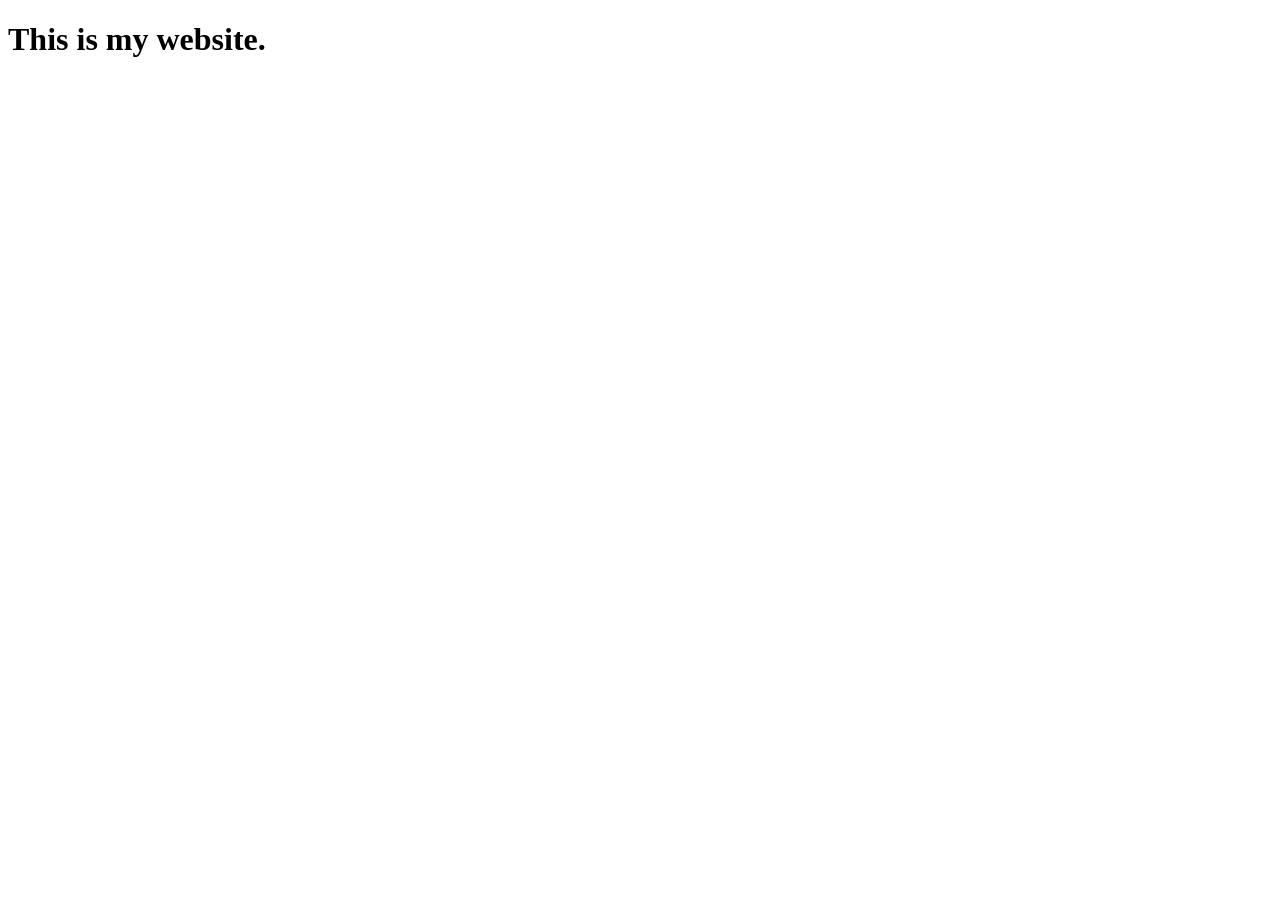
==== index.html @ ca013a4f "Add index.html" ====
<!DOCTYPE html>
<html lang="en">
<head>
    <meta charset="UTF-8">
    <meta name="viewport" content="width=device-width, initial-scale=1.0">
    <title>CV</title>
</head>
<body>
    <h1>
        This is my website.
    </h1> 
</body>
</html>
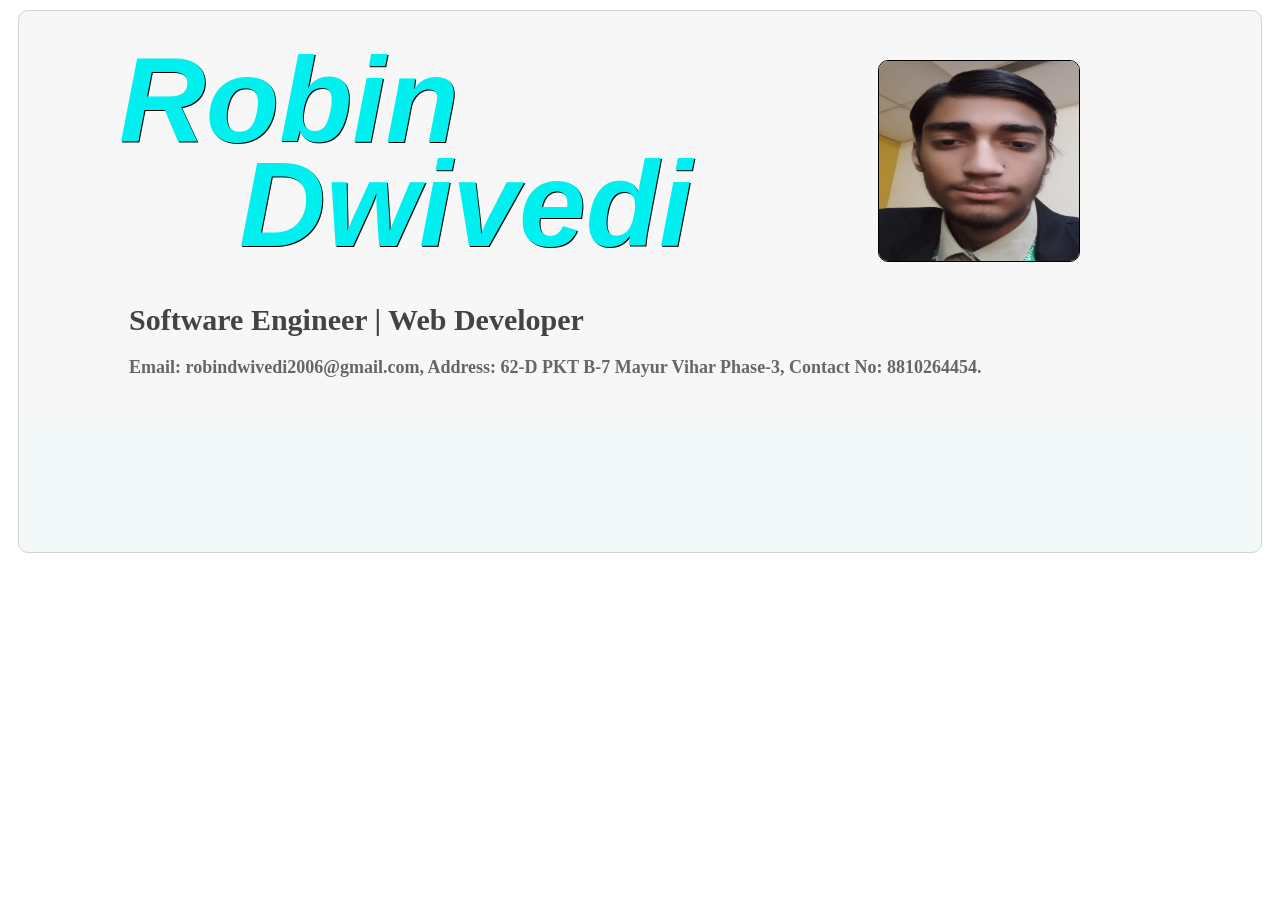
==== commit 55030d17: "CV Header" ====
--- a/index.html
+++ b/index.html
@@ -4,10 +4,15 @@
     <meta charset="UTF-8">
     <meta name="viewport" content="width=device-width, initial-scale=1.0">
     <title>CV</title>
+    <link rel="stylesheet" href="style.css">
 </head>
 <body>
-    <h1>
-        This is my website.
-    </h1> 
+    <div class="box">
+        <h1 class = "R">Robin</h1>
+        <img class="photo" src="image.jpeg" >
+        <h2 class="D">Dwivedi</h2>
+        <h3 class="role">Software Engineer | Web Developer</h3>
+        <h4 class="info">Email: robindwivedi2006@gmail.com, Address: 62-D PKT B-7 Mayur Vihar Phase-3, Contact No: 8810264454. </h4>
+    </div>
 </body>
 </html>
--- a/style.css
+++ b/style.css
@@ -0,0 +1,47 @@
+.box{
+    height: auto;
+    background-color: rgb(248, 247, 247);
+    border: 1px solid rgb(211, 211, 211);
+    border-radius: 10px;
+    padding-top: 10px;
+    margin: 10px;
+    background: linear-gradient(to bottom, rgb(248, 247, 247) 75%, rgb(243, 248, 249) 75%);
+}
+.R{
+    transform: translate(100px, -70px);
+    height: 4px;
+    color: rgb(0, 239, 239);
+    text-shadow: 1px 1px 0 #000;
+    font-size: 120px;
+    font-style: italic;
+    font-weight: bolder;
+    font-family: 'Trebuchet MS', 'Lucida Sans Unicode', 'Lucida Grande', 'Lucida Sans', Arial, sans-serif;
+}
+.D{
+    transform: translate(220px, -70px);
+    color: rgb(0, 239, 239);
+    text-shadow: 1px 1px 0 black;
+    font-size: 120px;
+    font-style: italic;
+    font-weight: bolder;
+    font-family: 'Trebuchet MS', 'Lucida Sans Unicode', 'Lucida Grande', 'Lucida Sans', Arial, sans-serif;
+}
+.photo{
+    border: 1px solid black;
+    width: 200px; 
+    height: 200px;
+    position: absolute;
+    right: 200px;
+    top: 60px;
+    border-radius: 10px;
+}
+.role{
+    color: rgb(67, 67, 67);
+    font-size: 30px;
+    transform: translate(110px, -140px);
+}
+.info{
+    color: rgb(103, 102, 102);
+    font-size: 18px;
+    transform: translate(110px, -150px);
+}
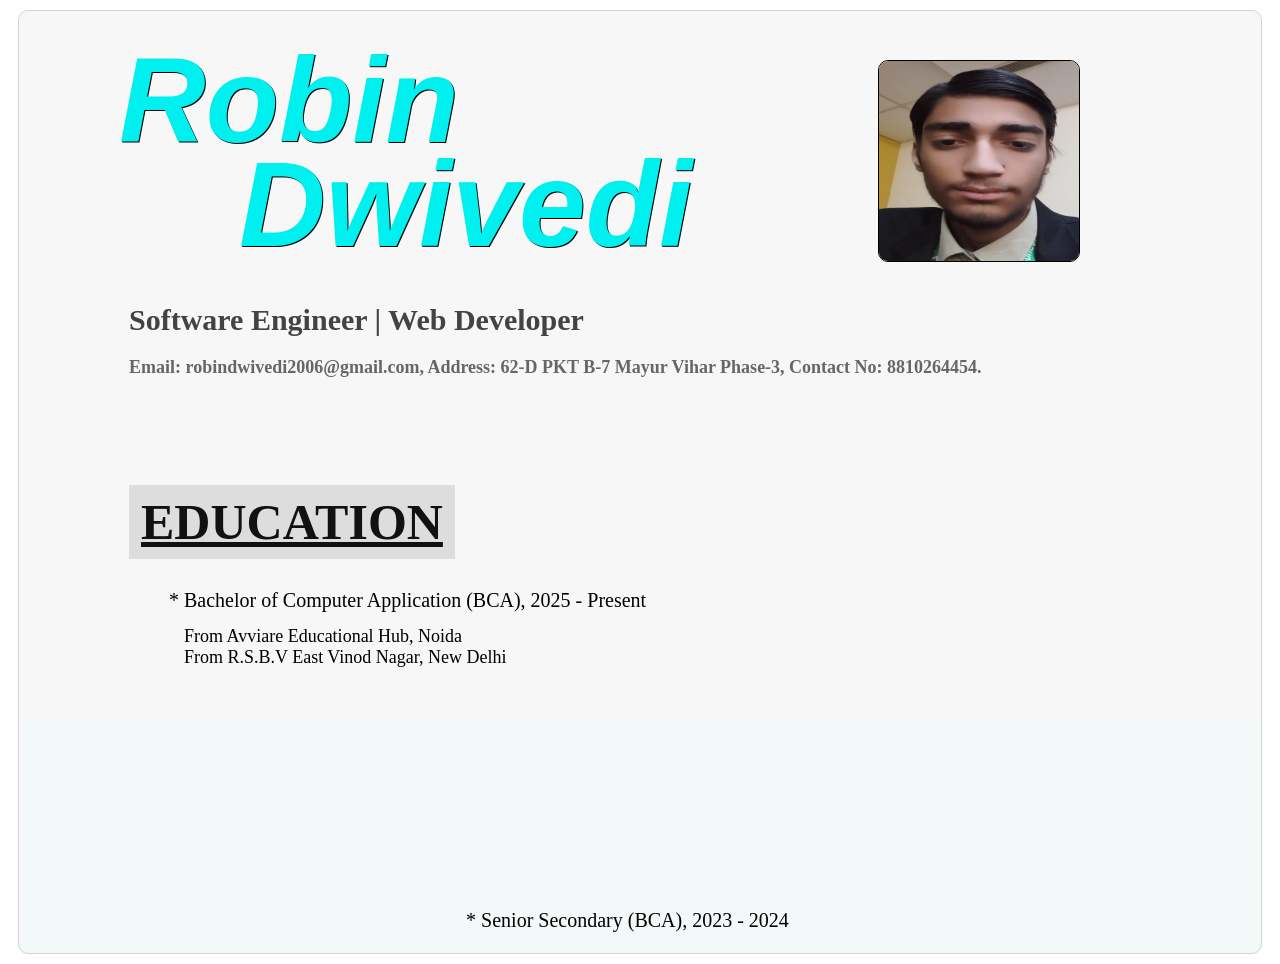
==== commit 015047fa: "Add Details" ====
--- a/index.html
+++ b/index.html
@@ -13,6 +13,11 @@
         <h2 class="D">Dwivedi</h2>
         <h3 class="role">Software Engineer | Web Developer</h3>
         <h4 class="info">Email: robindwivedi2006@gmail.com, Address: 62-D PKT B-7 Mayur Vihar Phase-3, Contact No: 8810264454. </h4>
+        <h5 class="edu">EDUCATION</h5>
+        <h6 class="edu-info">* Bachelor of Computer Application (BCA), 2025 - Present </h6>
+        <h7 class="clg"> From Avviare Educational Hub, Noida </h7>
+        <h8 class="edu-info2">* Senior Secondary (BCA), 2023 - 2024 </h8>
+        <h9 class="scl"> From R.S.B.V East Vinod Nagar, New Delhi </h9>
     </div>
 </body>
 </html>
--- a/style.css
+++ b/style.css
@@ -44,4 +44,42 @@
     color: rgb(103, 102, 102);
     font-size: 18px;
     transform: translate(110px, -150px);
+}
+.edu{
+    background-color: rgb(221, 221, 221);
+    color: rgb(17, 17, 17);
+    display: inline-block;
+    padding: 8px 12px;
+    font-size: 50px;
+    text-decoration: underline;
+    transform: translate(110px, -150px);
+}
+.edu-info{
+    font-size: 20px;
+    font-weight: lighter;
+    font-family: fantasy;
+    transform: translate(150px, -250px);
+}
+.clg{
+    display: inline-block;
+    font-size: 18px;
+    font-weight: lighter;
+    font-family: fantasy;
+    margin-left: 165px;
+    transform: translateY(-285px);
+}
+.edu-info2{
+    display: inline-block;
+    font-size: 20px;
+    font-weight: lighter;
+    font-family: fantasy;
+    transform: translate(0p1x, -200px);
+}
+.scl{
+    display: inline-block;
+    font-size: 18px;  
+    font-weight: lighter;
+    font-family: fantasy;
+    margin-left: 165px;
+    transform: translateY(-285px);
 }
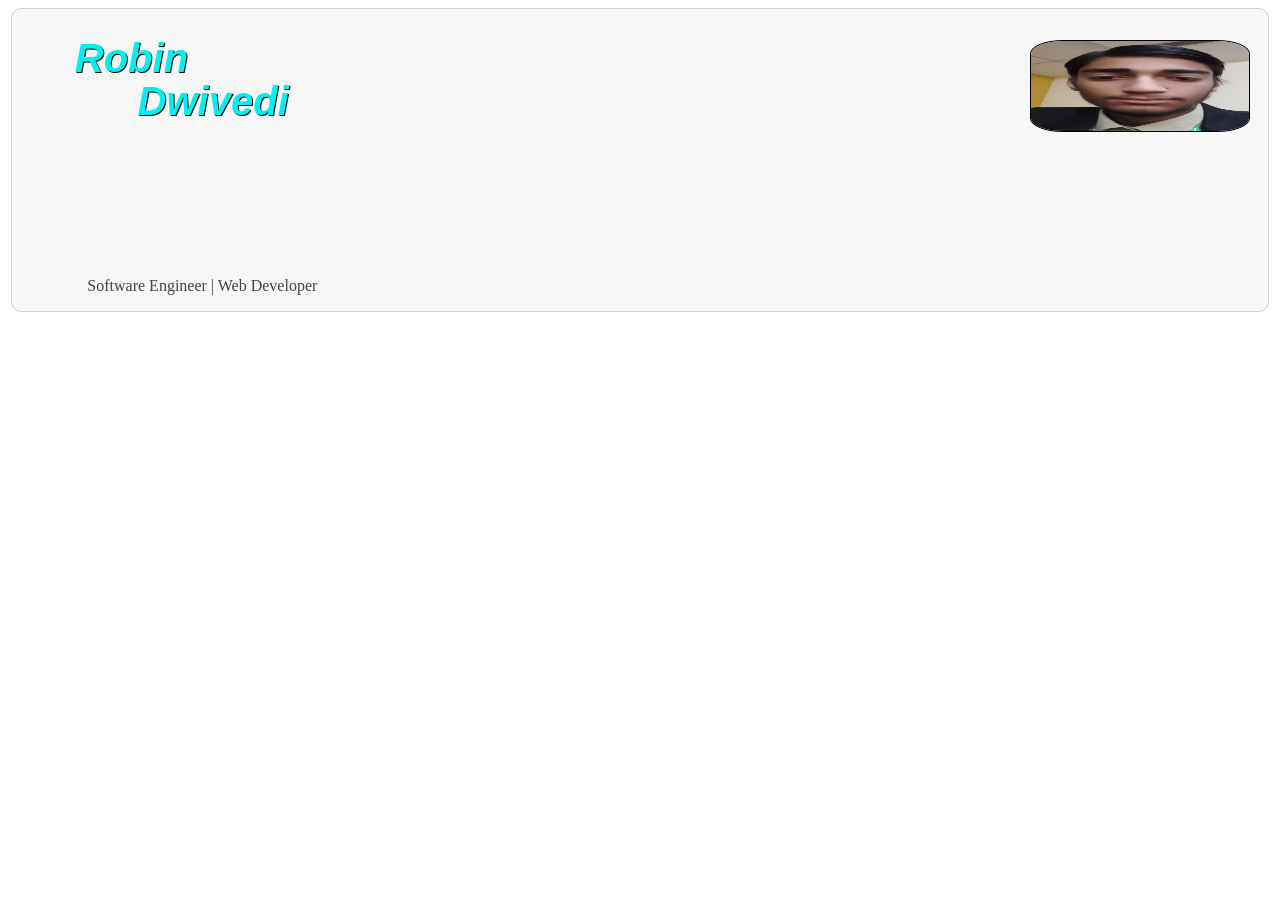
==== commit 1b45021f: "change system to phone" ====
--- a/index.html
+++ b/index.html
@@ -8,16 +8,10 @@
 </head>
 <body>
     <div class="box">
-        <h1 class = "R">Robin</h1>
-        <img class="photo" src="image.jpeg" >
-        <h2 class="D">Dwivedi</h2>
-        <h3 class="role">Software Engineer | Web Developer</h3>
-        <h4 class="info">Email: robindwivedi2006@gmail.com, Address: 62-D PKT B-7 Mayur Vihar Phase-3, Contact No: 8810264454. </h4>
-        <h5 class="edu">EDUCATION</h5>
-        <h6 class="edu-info">* Bachelor of Computer Application (BCA), 2025 - Present </h6>
-        <h7 class="clg"> From Avviare Educational Hub, Noida </h7>
-        <h8 class="edu-info2">* Senior Secondary (BCA), 2023 - 2024 </h8>
-        <h9 class="scl"> From R.S.B.V East Vinod Nagar, New Delhi </h9>
+        <h1 class="r">Robin </h1>
+        <h2 class="d">Dwivedi </h2>
+        <img class="photo" src="image.jpeg">
+        <p class="role">Software Engineer | Web Developer</p>
     </div>
 </body>
 </html>
--- a/style.css
+++ b/style.css
@@ -1,85 +1,42 @@
 .box{
-    height: auto;
-    background-color: rgb(248, 247, 247);
+    margin: 3px;
     border: 1px solid rgb(211, 211, 211);
     border-radius: 10px;
-    padding-top: 10px;
-    margin: 10px;
-    background: linear-gradient(to bottom, rgb(248, 247, 247) 75%, rgb(243, 248, 249) 75%);
+    background: rgb(248, 247, 247);
+    /* background: linear-gradient(to bottom, rgb(248, 247, 247) 75%, rgb(243, 248, 249) 75%); */
 }
-.R{
-    transform: translate(100px, -70px);
-    height: 4px;
+.r{
+    margin-left: 5%;
     color: rgb(0, 239, 239);
     text-shadow: 1px 1px 0 #000;
-    font-size: 120px;
+    height: 10px;
+    font-size: 40px;
     font-style: italic;
     font-weight: bolder;
     font-family: 'Trebuchet MS', 'Lucida Sans Unicode', 'Lucida Grande', 'Lucida Sans', Arial, sans-serif;
 }
-.D{
-    transform: translate(220px, -70px);
+.d{
+    margin-left: 10%;
     color: rgb(0, 239, 239);
-    text-shadow: 1px 1px 0 black;
-    font-size: 120px;
+    text-shadow: 1px 1px 0 #000;
+    height: 10px;
+    font-size: 40px;
     font-style: italic;
     font-weight: bolder;
     font-family: 'Trebuchet MS', 'Lucida Sans Unicode', 'Lucida Grande', 'Lucida Sans', Arial, sans-serif;
 }
 .photo{
+    width: 17%;
+    height: 10%;
     border: 1px solid black;
-    width: 200px; 
-    height: 200px;
+    border-radius: 15%;
     position: absolute;
-    right: 200px;
-    top: 60px;
-    border-radius: 10px;
+    right: 30px;
+    top: 40px;
 }
 .role{
+    font-size: 16px;
+    margin-top: 15%;
+    margin-left: 6%;
     color: rgb(67, 67, 67);
-    font-size: 30px;
-    transform: translate(110px, -140px);
-}
-.info{
-    color: rgb(103, 102, 102);
-    font-size: 18px;
-    transform: translate(110px, -150px);
-}
-.edu{
-    background-color: rgb(221, 221, 221);
-    color: rgb(17, 17, 17);
-    display: inline-block;
-    padding: 8px 12px;
-    font-size: 50px;
-    text-decoration: underline;
-    transform: translate(110px, -150px);
-}
-.edu-info{
-    font-size: 20px;
-    font-weight: lighter;
-    font-family: fantasy;
-    transform: translate(150px, -250px);
-}
-.clg{
-    display: inline-block;
-    font-size: 18px;
-    font-weight: lighter;
-    font-family: fantasy;
-    margin-left: 165px;
-    transform: translateY(-285px);
-}
-.edu-info2{
-    display: inline-block;
-    font-size: 20px;
-    font-weight: lighter;
-    font-family: fantasy;
-    transform: translate(0p1x, -200px);
-}
-.scl{
-    display: inline-block;
-    font-size: 18px;  
-    font-weight: lighter;
-    font-family: fantasy;
-    margin-left: 165px;
-    transform: translateY(-285px);
 }
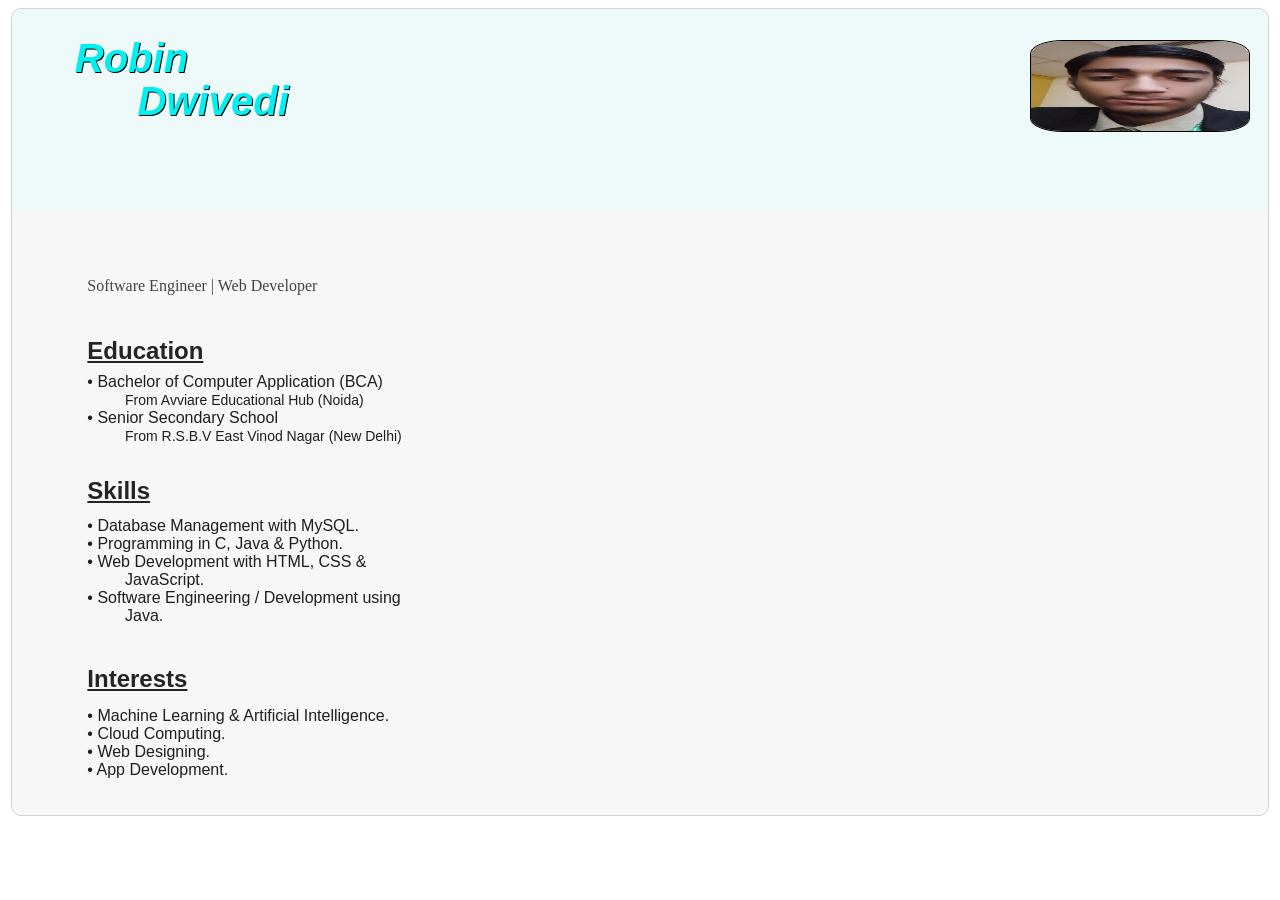
==== commit 91ed5e8f: "Complete CV" ====
--- a/index.html
+++ b/index.html
@@ -11,7 +11,25 @@
         <h1 class="r">Robin </h1>
         <h2 class="d">Dwivedi </h2>
         <img class="photo" src="image.jpeg">
-        <p class="role">Software Engineer | Web Developer</p>
+        <p class="role">Software Engineer | Web Developer <br><br></p>
+        <h3 class ="edu">Education</h3>
+        <p1 class ="abt1">&bull; Bachelor of Computer Application (BCA) <br></p1>
+        <p2 class ="abt1x"> From Avviare Educational Hub (Noida) <br></p2>
+        <p3 class ="abt2">&bull; Senior Secondary School <br></p3>
+        <p4 class="abt2x"> From R.S.B.V East Vinod Nagar (New Delhi)</p4>
+        <h4 class ="sk">Skills</h4>
+        <p5 class="sk1">&bull; Database Management with MySQL.<br></p5>
+        <p6 class="sk2">&bull; Programming in C, Java & Python.<br></p6>
+        <p7 class="sk3">&bull; Web Development with HTML, CSS & <br></p7>
+        <p7x class="sk3x">JavaScript.<br></p7x>
+        <p8 class="sk4">&bull; Software Engineering / Development using <br></p8>
+        <p8x class="sk4x">Java.</p8x>
+        <h5 class ="in">Interests</h5>
+        <p9 class = "in1">&bull; Machine Learning & Artificial Intelligence. <br></p9>
+        <p10 class="in2">&bull; Cloud Computing. <br></p10>        
+        <p11 class="in3">&bull; Web Designing. <br></p11>        
+        <p12 class="in4">&bull; App Development.</p12>        
+        <p13><br><br><br></p13>
     </div>
 </body>
 </html>
--- a/style.css
+++ b/style.css
@@ -2,8 +2,7 @@
     margin: 3px;
     border: 1px solid rgb(211, 211, 211);
     border-radius: 10px;
-    background: rgb(248, 247, 247);
-    /* background: linear-gradient(to bottom, rgb(248, 247, 247) 75%, rgb(243, 248, 249) 75%); */
+    background: linear-gradient(to bottom, rgb(238, 250, 250) 25%, rgb(248, 247, 247) 25%);
 }
 .r{
     margin-left: 5%;
@@ -39,4 +38,115 @@
     margin-top: 15%;
     margin-left: 6%;
     color: rgb(67, 67, 67);
+}
+.edu{
+    color:rgb(36, 36, 36);
+    height: 12px;
+    margin-left: 6%;
+    font-size: 24px;
+    font-weight: bold;
+    text-decoration: underline;
+    font-family: 'Gill Sans', 'Gill Sans MT', Calibri, 'Trebuchet MS', sans-serif;
+}
+.abt1{
+    margin-left: 6%;
+    font-size: 16px;
+    color: rgb(30, 30, 30);
+    font-family:'Gill Sans', 'Gill Sans MT', Calibri, 'Trebuchet MS', sans-serif;
+}
+.abt1x{
+    margin-left: 9%;
+    font-size: 14px;
+    color: rgb(30, 30, 30);
+    font-family:'Gill Sans', 'Gill Sans MT', Calibri, 'Trebuchet MS', sans-serif;
+}
+.abt2{
+    margin-left: 6%;
+    font-size: 16px;
+    color: rgb(30, 30, 30);
+    font-family:'Gill Sans', 'Gill Sans MT', Calibri, 'Trebuchet MS', sans-serif;
+}
+.abt2x{
+    margin-left: 9%;
+    font-size: 14px;
+    color: rgb(30, 30, 30);
+    font-family:'Gill Sans', 'Gill Sans MT', Calibri, 'Trebuchet MS', sans-serif;
+}
+.sk{
+    color:rgb(36, 36, 36);
+    height: 8px;
+    margin-left: 6%;
+    font-size: 24px;
+    font-weight: bold;
+    text-decoration: underline;
+    font-family: 'Gill Sans', 'Gill Sans MT', Calibri, 'Trebuchet MS', sans-serif;
+}
+.sk1{
+    margin-left: 6%;
+    font-size: 16px;
+    color: rgb(30, 30, 30);
+    font-family:'Gill Sans', 'Gill Sans MT', Calibri, 'Trebuchet MS', sans-serif;
+}
+.sk2{
+    margin-left: 6%;
+    font-size: 16px;
+    color: rgb(30, 30, 30);
+    font-family:'Gill Sans', 'Gill Sans MT', Calibri, 'Trebuchet MS', sans-serif;
+}
+.sk3{
+    margin-left: 6%;
+    font-size: 16px;
+    color: rgb(30, 30, 30);
+    font-family:'Gill Sans', 'Gill Sans MT', Calibri, 'Trebuchet MS', sans-serif;
+}
+.sk3x{
+    margin-left: 9%;
+    font-size: 16px;
+    color: rgb(30, 30, 30);
+    font-family:'Gill Sans', 'Gill Sans MT', Calibri, 'Trebuchet MS', sans-serif;
+}
+.sk4{
+    margin-left: 6%;
+    font-size: 16px;
+    color: rgb(30, 30, 30);
+    font-family:'Gill Sans', 'Gill Sans MT', Calibri, 'Trebuchet MS', sans-serif;
+}
+.sk4x{
+    margin-left: 9%;
+    font-size: 16px;
+    color: rgb(30, 30, 30);
+    font-family:'Gill Sans', 'Gill Sans MT', Calibri, 'Trebuchet MS', sans-serif;
+}
+.in{
+    color:rgb(36, 36, 36);
+    height: 2px;
+    margin-left: 6%;
+    font-size: 24px;
+    font-weight: bold;
+    text-decoration: underline;
+    font-family: 'Gill Sans', 'Gill Sans MT', Calibri, 'Trebuchet MS', sans-serif;
+}
+.in1{
+    margin-left: 6%;
+    font-size: 16px;
+    color: rgb(30, 30, 30);
+    font-family:'Gill Sans', 'Gill Sans MT', Calibri, 'Trebuchet MS', sans-serif;
+}
+.in2{
+    margin-left: 6%;
+    font-size: 16px;
+    color: rgb(30, 30, 30);
+    font-family:'Gill Sans', 'Gill Sans MT', Calibri, 'Trebuchet MS', sans-serif;
+}
+.in3{
+    margin-left: 6%;
+    font-size: 16px;
+    color: rgb(30, 30, 30);
+    font-family:'Gill Sans', 'Gill Sans MT', Calibri, 'Trebuchet MS', sans-serif;
+}
+.in4{
+    margin-left: 6%;
+    font-size: 16px;
+    color: rgb(30, 30, 30);
+    font-family:'Gill Sans', 'Gill Sans MT', Calibri, 'Trebuchet MS', sans-serif;
 }
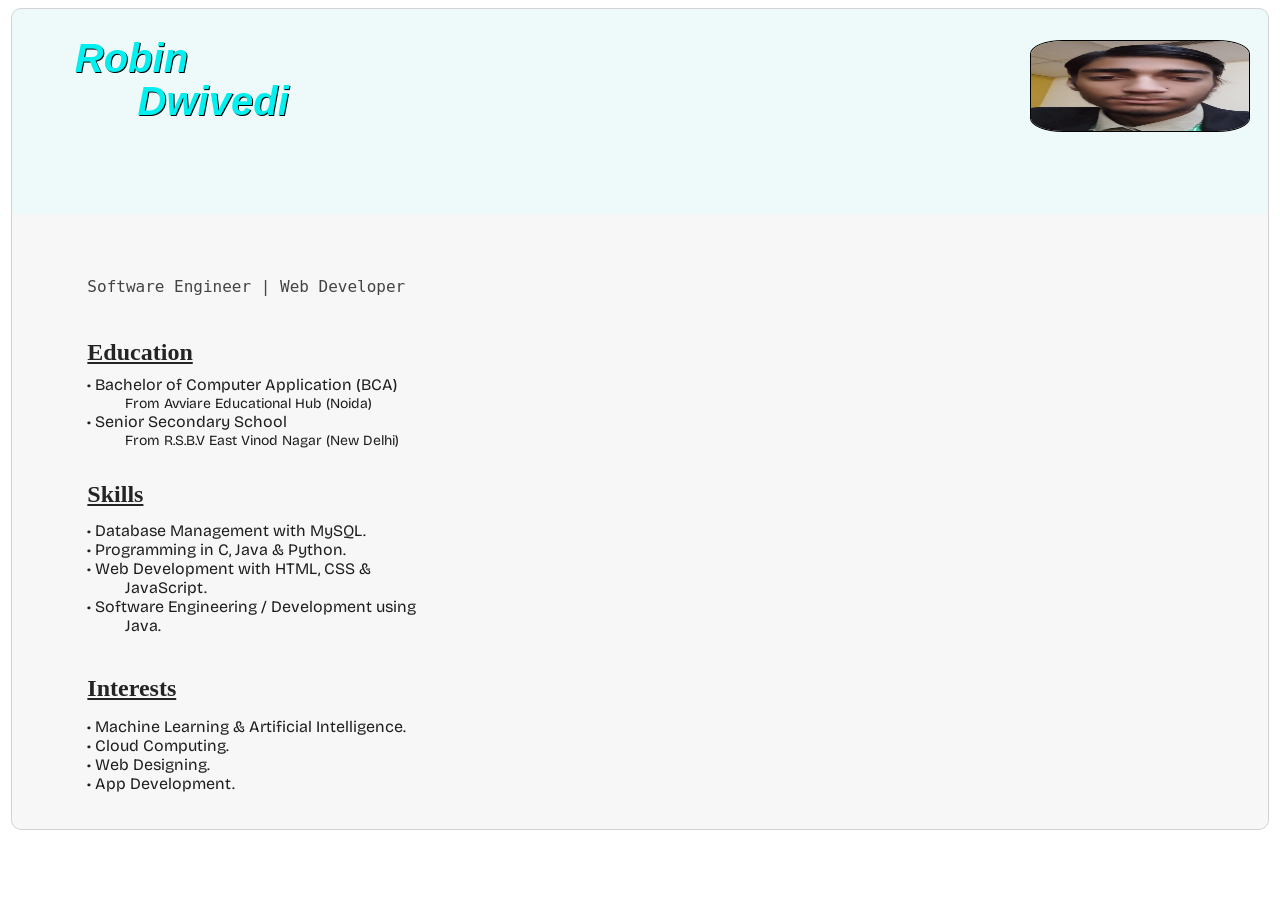
==== commit 501abc5d: "Add Fonts" ====
--- a/index.html
+++ b/index.html
@@ -5,6 +5,10 @@
     <meta name="viewport" content="width=device-width, initial-scale=1.0">
     <title>CV</title>
     <link rel="stylesheet" href="style.css">
+    <link rel="preconnect" href="https://fonts.googleapis.com">
+    <link rel="preconnect" href="https://fonts.gstatic.com" crossorigin>
+    <link href="https://fonts.googleapis.com/css2?family=Bricolage+Grotesque:opsz,wght@12..96,200..800&display=swap" rel="stylesheet">
+
 </head>
 <body>
     <div class="box">
--- a/style.css
+++ b/style.css
@@ -12,7 +12,8 @@
     font-size: 40px;
     font-style: italic;
     font-weight: bolder;
-    font-family: 'Trebuchet MS', 'Lucida Sans Unicode', 'Lucida Grande', 'Lucida Sans', Arial, sans-serif;
+
+    font-family: "ABeeZee", sans-serif;
 }
 .d{
     margin-left: 10%;
@@ -22,7 +23,7 @@
     font-size: 40px;
     font-style: italic;
     font-weight: bolder;
-    font-family: 'Trebuchet MS', 'Lucida Sans Unicode', 'Lucida Grande', 'Lucida Sans', Arial, sans-serif;
+    font-family: "ABeeZee", sans-serif;
 }
 .photo{
     width: 17%;
@@ -38,6 +39,9 @@
     margin-top: 15%;
     margin-left: 6%;
     color: rgb(67, 67, 67);
+    font-family: "Courier Prime", monospace;
+    font-weight: 400;
+    font-style: normal;
 }
 .edu{
     color:rgb(36, 36, 36);
@@ -46,31 +50,31 @@
     font-size: 24px;
     font-weight: bold;
     text-decoration: underline;
-    font-family: 'Gill Sans', 'Gill Sans MT', Calibri, 'Trebuchet MS', sans-serif;
+    font-family: "Calistoga", serif;
 }
 .abt1{
+    font-family: "Bricolage Grotesque", sans-serif;
     margin-left: 6%;
     font-size: 16px;
     color: rgb(30, 30, 30);
-    font-family:'Gill Sans', 'Gill Sans MT', Calibri, 'Trebuchet MS', sans-serif;
 }
 .abt1x{
+    font-family: "Bricolage Grotesque", sans-serif;
     margin-left: 9%;
     font-size: 14px;
     color: rgb(30, 30, 30);
-    font-family:'Gill Sans', 'Gill Sans MT', Calibri, 'Trebuchet MS', sans-serif;
 }
 .abt2{
+    font-family: "Bricolage Grotesque", sans-serif;
     margin-left: 6%;
     font-size: 16px;
     color: rgb(30, 30, 30);
-    font-family:'Gill Sans', 'Gill Sans MT', Calibri, 'Trebuchet MS', sans-serif;
 }
 .abt2x{
+    font-family: "Bricolage Grotesque", sans-serif;
     margin-left: 9%;
     font-size: 14px;
     color: rgb(30, 30, 30);
-    font-family:'Gill Sans', 'Gill Sans MT', Calibri, 'Trebuchet MS', sans-serif;
 }
 .sk{
     color:rgb(36, 36, 36);
@@ -79,43 +83,43 @@
     font-size: 24px;
     font-weight: bold;
     text-decoration: underline;
-    font-family: 'Gill Sans', 'Gill Sans MT', Calibri, 'Trebuchet MS', sans-serif;
+    font-family: "Calistoga", serif;
 }
 .sk1{
+    font-family: "Bricolage Grotesque", sans-serif;
     margin-left: 6%;
     font-size: 16px;
     color: rgb(30, 30, 30);
-    font-family:'Gill Sans', 'Gill Sans MT', Calibri, 'Trebuchet MS', sans-serif;
 }
 .sk2{
+    font-family: "Bricolage Grotesque", sans-serif;
     margin-left: 6%;
     font-size: 16px;
     color: rgb(30, 30, 30);
-    font-family:'Gill Sans', 'Gill Sans MT', Calibri, 'Trebuchet MS', sans-serif;
 }
 .sk3{
+    font-family: "Bricolage Grotesque", sans-serif;
     margin-left: 6%;
     font-size: 16px;
     color: rgb(30, 30, 30);
-    font-family:'Gill Sans', 'Gill Sans MT', Calibri, 'Trebuchet MS', sans-serif;
 }
 .sk3x{
+    font-family: "Bricolage Grotesque", sans-serif;
     margin-left: 9%;
     font-size: 16px;
     color: rgb(30, 30, 30);
-    font-family:'Gill Sans', 'Gill Sans MT', Calibri, 'Trebuchet MS', sans-serif;
 }
 .sk4{
+    font-family: "Bricolage Grotesque", sans-serif;
     margin-left: 6%;
     font-size: 16px;
     color: rgb(30, 30, 30);
-    font-family:'Gill Sans', 'Gill Sans MT', Calibri, 'Trebuchet MS', sans-serif;
 }
 .sk4x{
+    font-family: "Bricolage Grotesque", sans-serif;
     margin-left: 9%;
     font-size: 16px;
     color: rgb(30, 30, 30);
-    font-family:'Gill Sans', 'Gill Sans MT', Calibri, 'Trebuchet MS', sans-serif;
 }
 .in{
     color:rgb(36, 36, 36);
@@ -124,29 +128,29 @@
     font-size: 24px;
     font-weight: bold;
     text-decoration: underline;
-    font-family: 'Gill Sans', 'Gill Sans MT', Calibri, 'Trebuchet MS', sans-serif;
+    font-family: "Calistoga", serif;
 }
 .in1{
+    font-family: "Bricolage Grotesque", sans-serif;
     margin-left: 6%;
     font-size: 16px;
     color: rgb(30, 30, 30);
-    font-family:'Gill Sans', 'Gill Sans MT', Calibri, 'Trebuchet MS', sans-serif;
 }
 .in2{
+    font-family: "Bricolage Grotesque", sans-serif;
     margin-left: 6%;
     font-size: 16px;
     color: rgb(30, 30, 30);
-    font-family:'Gill Sans', 'Gill Sans MT', Calibri, 'Trebuchet MS', sans-serif;
 }
 .in3{
+    font-family: "Bricolage Grotesque", sans-serif;
     margin-left: 6%;
     font-size: 16px;
     color: rgb(30, 30, 30);
-    font-family:'Gill Sans', 'Gill Sans MT', Calibri, 'Trebuchet MS', sans-serif;
 }
 .in4{
+    font-family: "Bricolage Grotesque", sans-serif;
     margin-left: 6%;
     font-size: 16px;
     color: rgb(30, 30, 30);
-    font-family:'Gill Sans', 'Gill Sans MT', Calibri, 'Trebuchet MS', sans-serif;
 }
